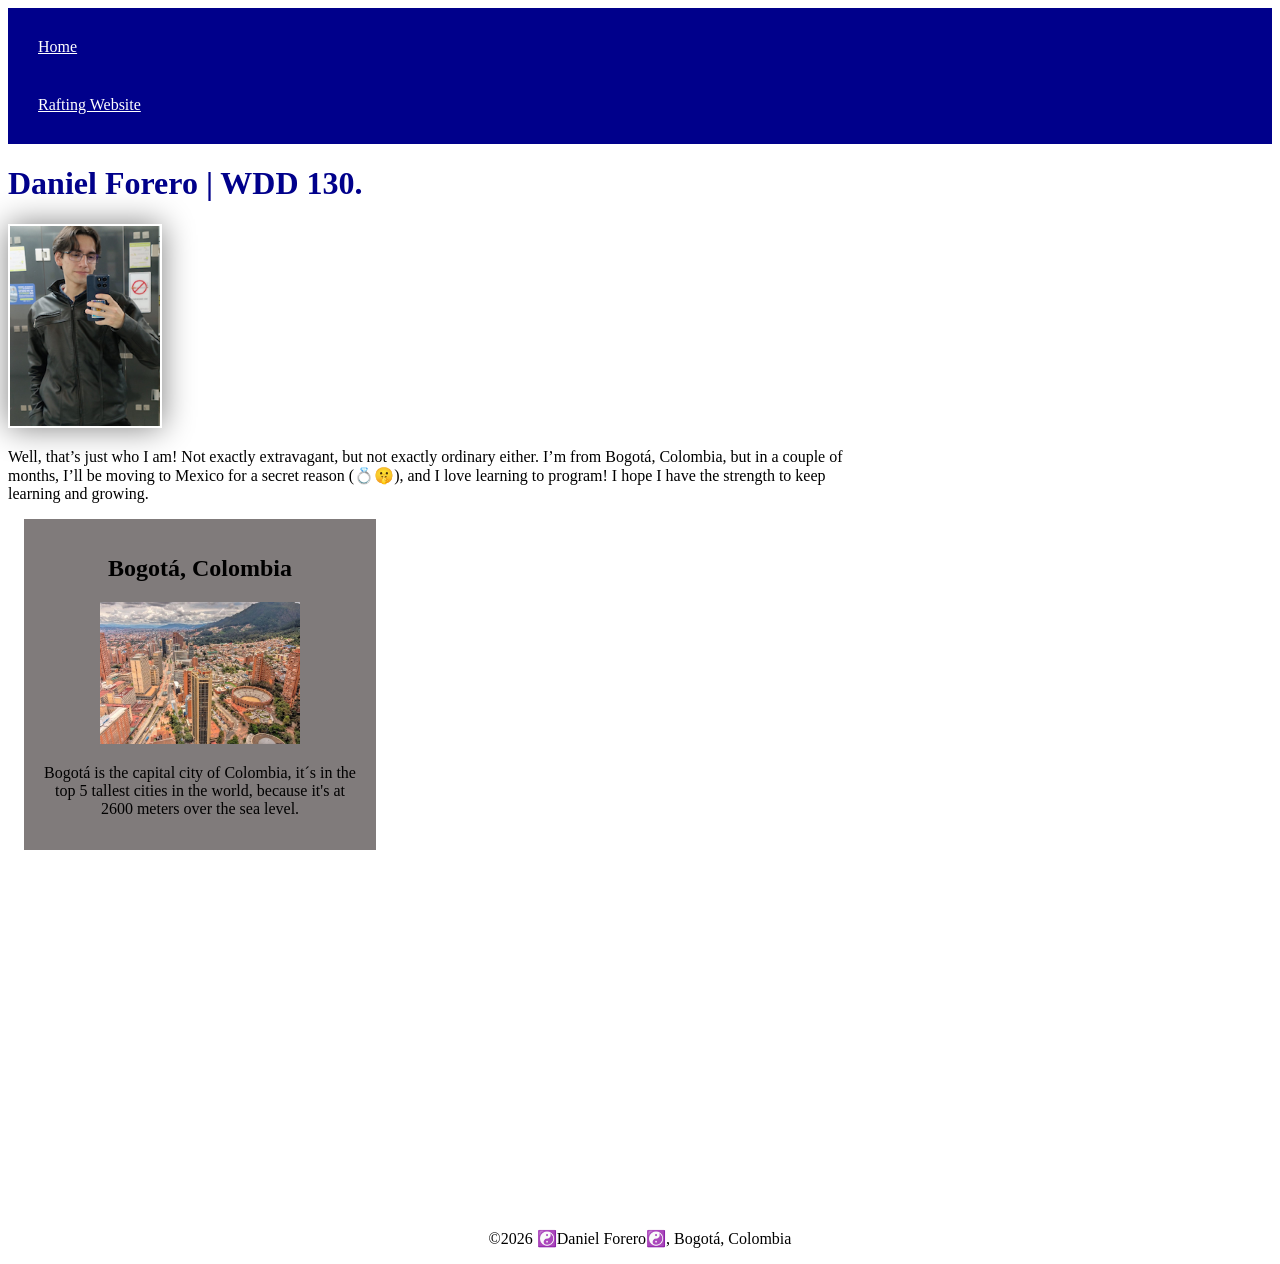
==== index.html @ 1e6fa465 "image correceted" ====
<!DOCTYPE html>
<html lang="en">

<head>
    <meta charset="UTF-8">
    <meta name="viewport" content="width=device-width, initial-scale=1.0">
    <link rel="stylesheet" href="styles/styles.css">
    <title> Daniel Forero | WDD 130 </title>
    <meta name="description"
      content="BYU, Daniel, Forero, my description, software development, My own page, This is me">
    <meta name="Daniel Forero" content="Daniel Forero">
</head>

<body>
    <header>
        <nav>
            <a href="#">Home</a>
            <a href="wwr/">Rafting Website</a>
        </nav>
    </header>
    <main>
        <h1>Daniel Forero | WDD 130.</h1>
        <img src="images/profile.jpg" alt="Daniel Forero">
        <p>Well, that’s just who I am! Not exactly extravagant, but not exactly ordinary either.

            I’m from Bogotá, Colombia, but in a couple of months, I’ll be moving to Mexico for a
            secret reason
            (💍🤫), and I love learning to program! I hope I have the strength to keep learning and
            growing.</p>

    </main>

    <aside>
        <h2>Bogotá, Colombia</h2>
        <img src="images/Bogota-Colombia.jpg" alt="Bogota, Colombia">
        <p>Bogotá is the capital city of Colombia, it´s in the top 5 tallest cities in the world,
            because it's at 2600 meters over the sea level.</p>

    </aside>
    <footer>
        <p>&copy;2026 ☯️Daniel Forero☯️, Bogotá, Colombia</p>
    </footer>


</body>

</html>
---- styles/styles.css ----
nav {
    background-color: darkblue;
    padding: 10px;
}

nav a {
    color: white;
    display: block;
    padding: 20px;
}

h1 {
    color: darkblue;
}

main img {
    width: 150px;
    height: auto;
    border: 1 solid black;
    padding: 2px;
    box-shadow: 0 0 30px gray;
}

main p {
    padding: 0px;
}

main {
    max-width: 840px;
}

aside {
    width: 20rem;
    margin: 1rem;
    border: 1px solid rgb(rgb(0, 0, 0)/100);
    padding: 1rem;
    background-color: #807b7b;
    text-align: center;
}

aside img {
    width: 200px;
    height: auto;
}

footer {
    margin-top: 30%;
    border-top: 200px, solid #000;
    text-align: center;
}
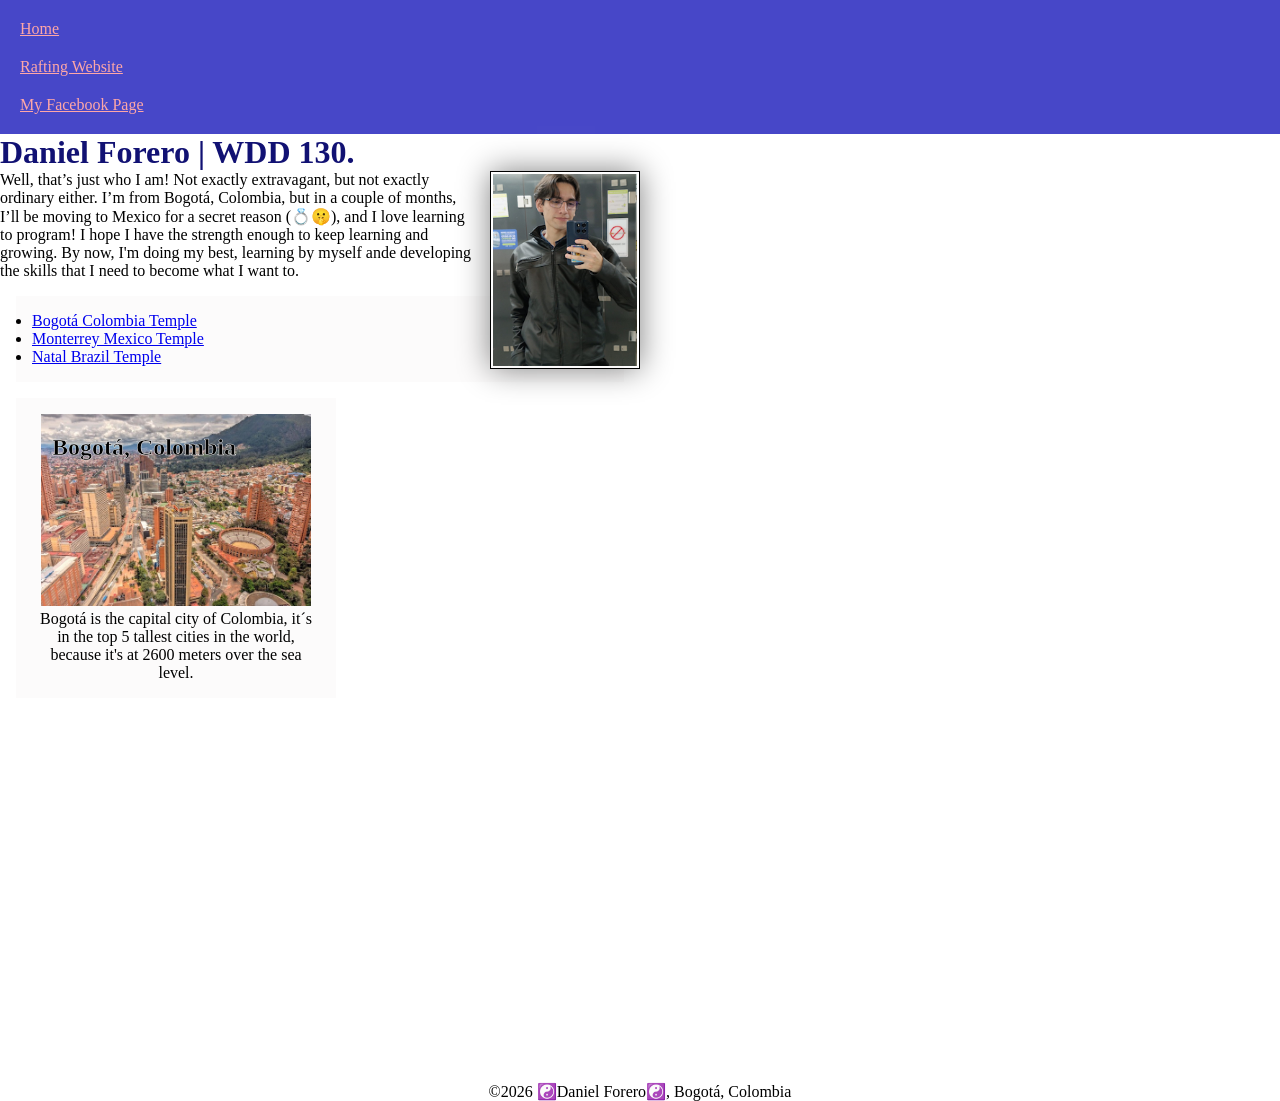
==== commit b8cad03c: "I added one more href, used the position absolute and edited some other styles" ====
--- a/index.html
+++ b/index.html
@@ -16,21 +16,36 @@
         <nav>
             <a href="#">Home</a>
             <a href="wwr/">Rafting Website</a>
+            <a href="https://www.facebook.com/?locale=es_LA" target="_blank">My Facebook Page</a>
         </nav>
     </header>
     <main>
         <h1>Daniel Forero | WDD 130.</h1>
-        <img src="images/profile.jpg" alt="Daniel Forero">
+        <img src="images/profile.jpg" alt="Daniel Forero" width="200">
         <p>Well, that’s just who I am! Not exactly extravagant, but not exactly ordinary either.
 
             I’m from Bogotá, Colombia, but in a couple of months, I’ll be moving to Mexico for a
             secret reason
-            (💍🤫), and I love learning to program! I hope I have the strength to keep learning and
-            growing.</p>
+            (💍🤫), and I love learning to program! I hope I have the strength enough to keep
+            learning and
+            growing.
+            By now, I'm doing my best, learning by myself ande developing the skills that I need to
+            become what I want to. </p>
+        <p></p>
+
+        <title>My favorite temples</title>
+        <ul class="box">
+            <li><a href="https://www.churchofjesuschrist.org/temples/details/bogota-colombia-temple?lang=spa"
+                  target="_blank" rel="noopener">Bogotá Colombia Temple</a></li>
+            <li><a href="https://www.churchofjesuschrist.org/temples/details/monterrey-mexico-temple?lang=spa"
+                  target="_blank" rel="noopener">Monterrey Mexico Temple</a></li>
+            <li><a href="https://churchofjesuschristtemples.org/natal-brazil-temple/"
+                  target="_blank" rel="noopener">Natal Brazil Temple</a></li>
+        </ul>
 
     </main>
 
-    <aside>
+    <aside class="box">
         <h2>Bogotá, Colombia</h2>
         <img src="images/Bogota-Colombia.jpg" alt="Bogota, Colombia">
         <p>Bogotá is the capital city of Colombia, it´s in the top 5 tallest cities in the world,
--- a/styles/styles.css
+++ b/styles/styles.css
@@ -1,45 +1,65 @@
+* {
+    margin: 0px;
+    padding: 0px;
+    box-sizing: border-box;
+}
+
 nav {
-    background-color: darkblue;
+    background-color: rgb(71, 71, 200);
     padding: 10px;
 }
 
 nav a {
-    color: white;
+    color: rgb(254, 167, 167);
     display: block;
-    padding: 20px;
+    padding: 10px;
 }
 
 h1 {
-    color: darkblue;
+    font-size-adjust: none;
+    color: rgb(17, 17, 115);
 }
 
 main img {
     width: 150px;
     height: auto;
-    border: 1 solid black;
+    border: 1px solid black;
     padding: 2px;
     box-shadow: 0 0 30px gray;
+    margin: 0 0 1rem 1rem;
+    float: right;
 }
 
 main p {
     padding: 0px;
+
 }
 
 main {
-    max-width: 840px;
+    max-width: 640px;
 }
 
 aside {
+
     width: 20rem;
-    margin: 1rem;
-    border: 1px solid rgb(rgb(0, 0, 0)/100);
-    padding: 1rem;
-    background-color: #807b7b;
     text-align: center;
+
+}
+
+aside h2 {
+    position: absolute;
+    margin-top: 20px;
+    margin-left: 20px;
+
+}
+
+h2 {
+    color: black;
+    -webkit-text-stroke: 0.5px #ffffff;
 }
 
 aside img {
-    width: 200px;
+    width: 270px;
     height: auto;
 }
 
@@ -47,4 +67,15 @@
     margin-top: 30%;
     border-top: 200px, solid #000;
     text-align: center;
+}
+
+/* Class Selectors */
+
+.box {
+    margin: 1rem;
+    border: 1px solid rgb(0, 0, 0 / 10%);
+    background-color: #fcfbfb;
+    padding: 1rem;
+    color: #000;
+
 }
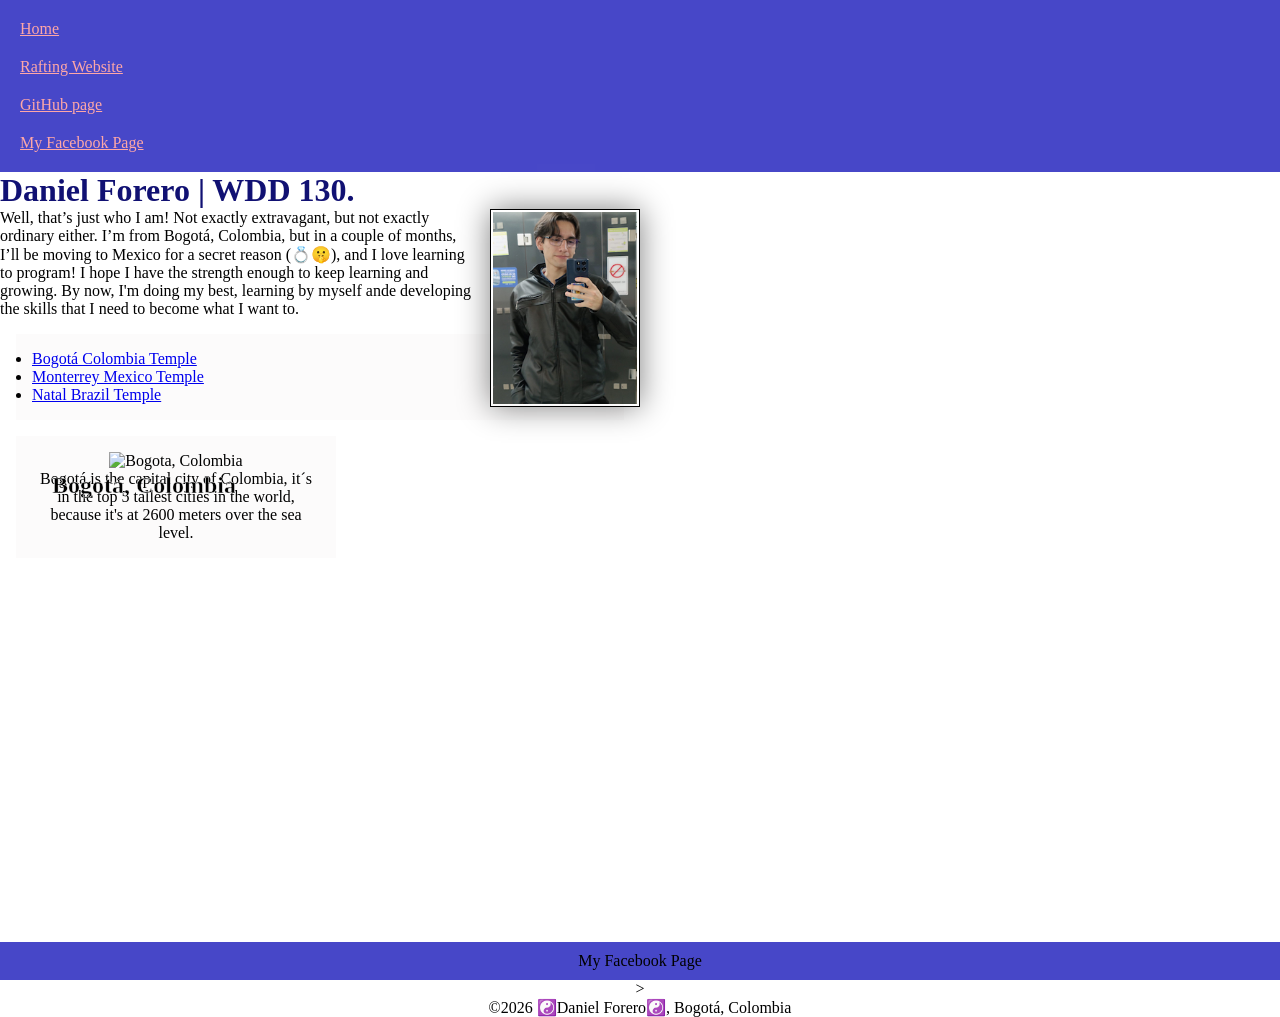
==== commit 09b1f333: "Image name corrected" ====
--- a/index.html
+++ b/index.html
@@ -16,6 +16,7 @@
         <nav>
             <a href="#">Home</a>
             <a href="wwr/">Rafting Website</a>
+            <a href="https://github.com/dmfg-10/wdd130" target="_blank">GitHub page</a>
             <a href="https://www.facebook.com/?locale=es_LA" target="_blank">My Facebook Page</a>
         </nav>
     </header>
@@ -47,12 +48,14 @@
 
     <aside class="box">
         <h2>Bogotá, Colombia</h2>
-        <img src="images/Bogota-Colombia.jpg" alt="Bogota, Colombia">
+        <img src="images/bogota-colombia.jpg" alt="Bogota, Colombia">
         <p>Bogotá is the capital city of Colombia, it´s in the top 5 tallest cities in the world,
             because it's at 2600 meters over the sea level.</p>
 
     </aside>
     <footer>
+        <nav href="https://www.facebook.com/?locale=es_LA" target="_blank">My Facebook Page</a>
+        </nav>></nav>
         <p>&copy;2026 ☯️Daniel Forero☯️, Bogotá, Colombia</p>
     </footer>
 
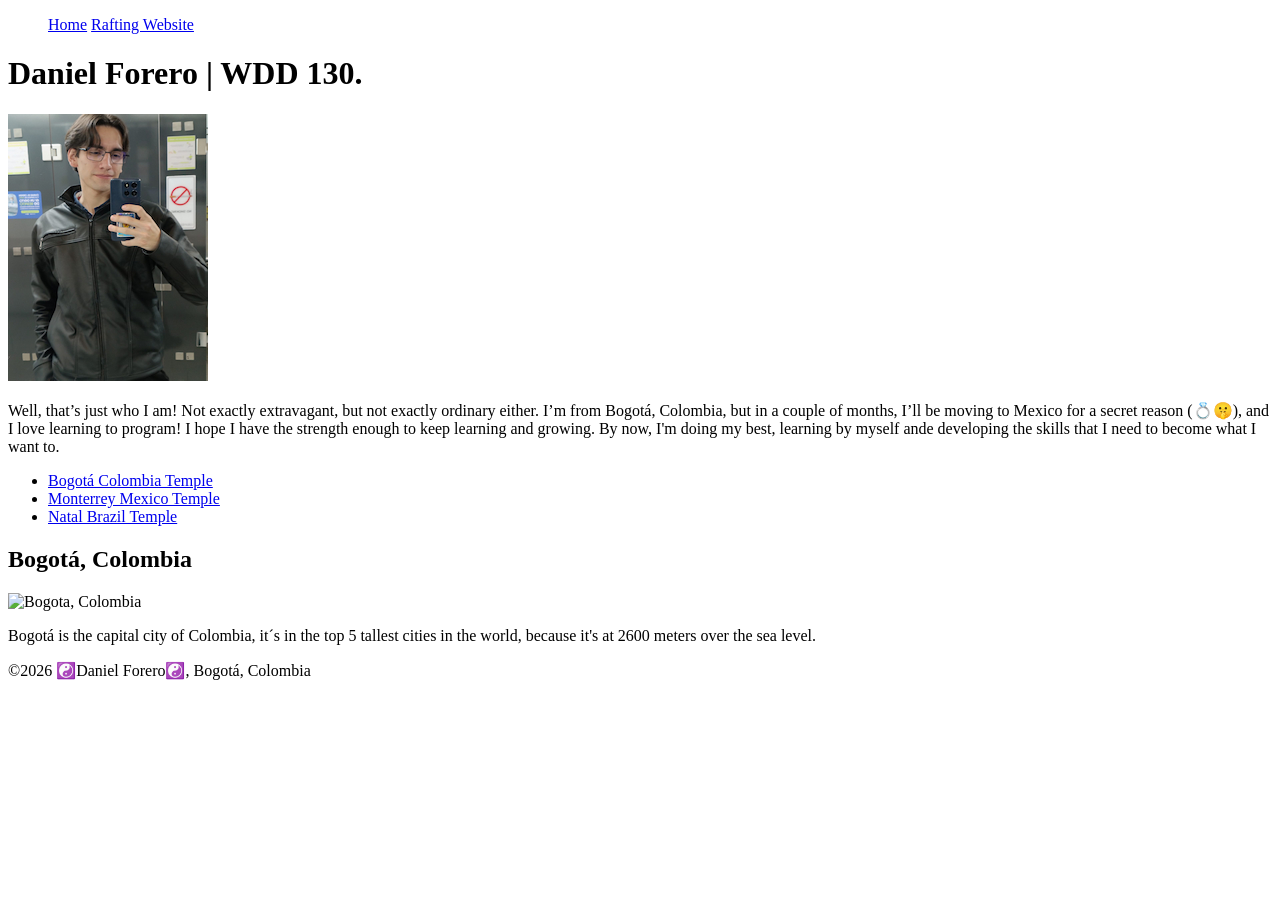
==== commit 11dc5a68: "I started all again" ====
--- a/index.html
+++ b/index.html
@@ -4,20 +4,16 @@
 <head>
     <meta charset="UTF-8">
     <meta name="viewport" content="width=device-width, initial-scale=1.0">
-    <link rel="stylesheet" href="styles/styles.css">
-    <title> Daniel Forero | WDD 130 </title>
-    <meta name="description"
-      content="BYU, Daniel, Forero, my description, software development, My own page, This is me">
-    <meta name="Daniel Forero" content="Daniel Forero">
+    <title>Daniel Forero | WDD 130</title>
 </head>
 
 <body>
     <header>
         <nav>
-            <a href="#">Home</a>
-            <a href="wwr/">Rafting Website</a>
-            <a href="https://github.com/dmfg-10/wdd130" target="_blank">GitHub page</a>
-            <a href="https://www.facebook.com/?locale=es_LA" target="_blank">My Facebook Page</a>
+            <ul>
+                <a href="#">Home</a>
+                <a href="wwr/">Rafting Website</a>
+            </ul>
         </nav>
     </header>
     <main>
@@ -54,8 +50,7 @@
 
     </aside>
     <footer>
-        <nav href="https://www.facebook.com/?locale=es_LA" target="_blank">My Facebook Page</a>
-        </nav>></nav>
+
         <p>&copy;2026 ☯️Daniel Forero☯️, Bogotá, Colombia</p>
     </footer>
 
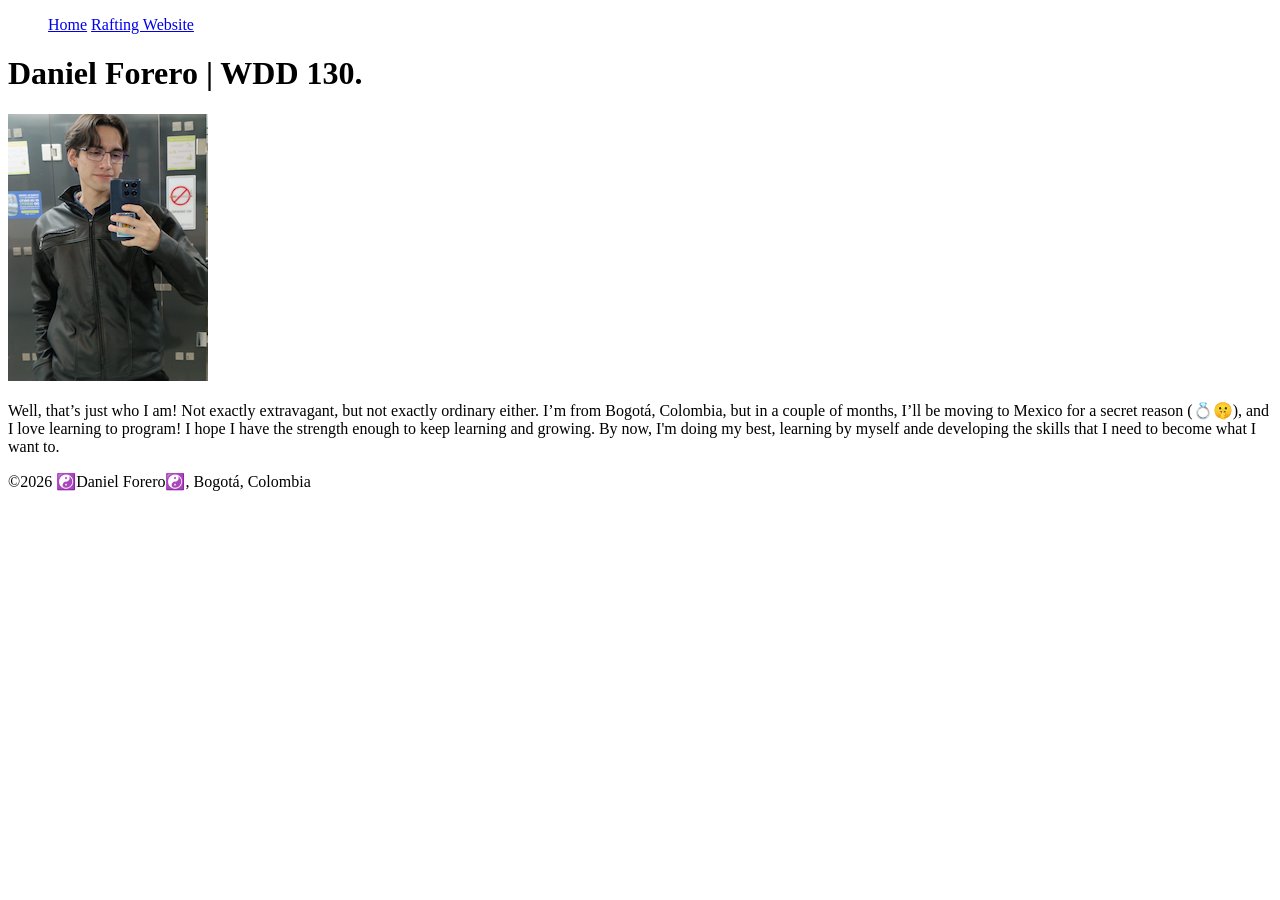
==== commit 7602ff9e: "Some errors corrected" ====
--- a/index.html
+++ b/index.html
@@ -28,27 +28,11 @@
             growing.
             By now, I'm doing my best, learning by myself ande developing the skills that I need to
             become what I want to. </p>
-        <p></p>
 
-        <title>My favorite temples</title>
-        <ul class="box">
-            <li><a href="https://www.churchofjesuschrist.org/temples/details/bogota-colombia-temple?lang=spa"
-                  target="_blank" rel="noopener">Bogotá Colombia Temple</a></li>
-            <li><a href="https://www.churchofjesuschrist.org/temples/details/monterrey-mexico-temple?lang=spa"
-                  target="_blank" rel="noopener">Monterrey Mexico Temple</a></li>
-            <li><a href="https://churchofjesuschristtemples.org/natal-brazil-temple/"
-                  target="_blank" rel="noopener">Natal Brazil Temple</a></li>
-        </ul>
 
     </main>
 
-    <aside class="box">
-        <h2>Bogotá, Colombia</h2>
-        <img src="images/bogota-colombia.jpg" alt="Bogota, Colombia">
-        <p>Bogotá is the capital city of Colombia, it´s in the top 5 tallest cities in the world,
-            because it's at 2600 meters over the sea level.</p>
 
-    </aside>
     <footer>
 
         <p>&copy;2026 ☯️Daniel Forero☯️, Bogotá, Colombia</p>
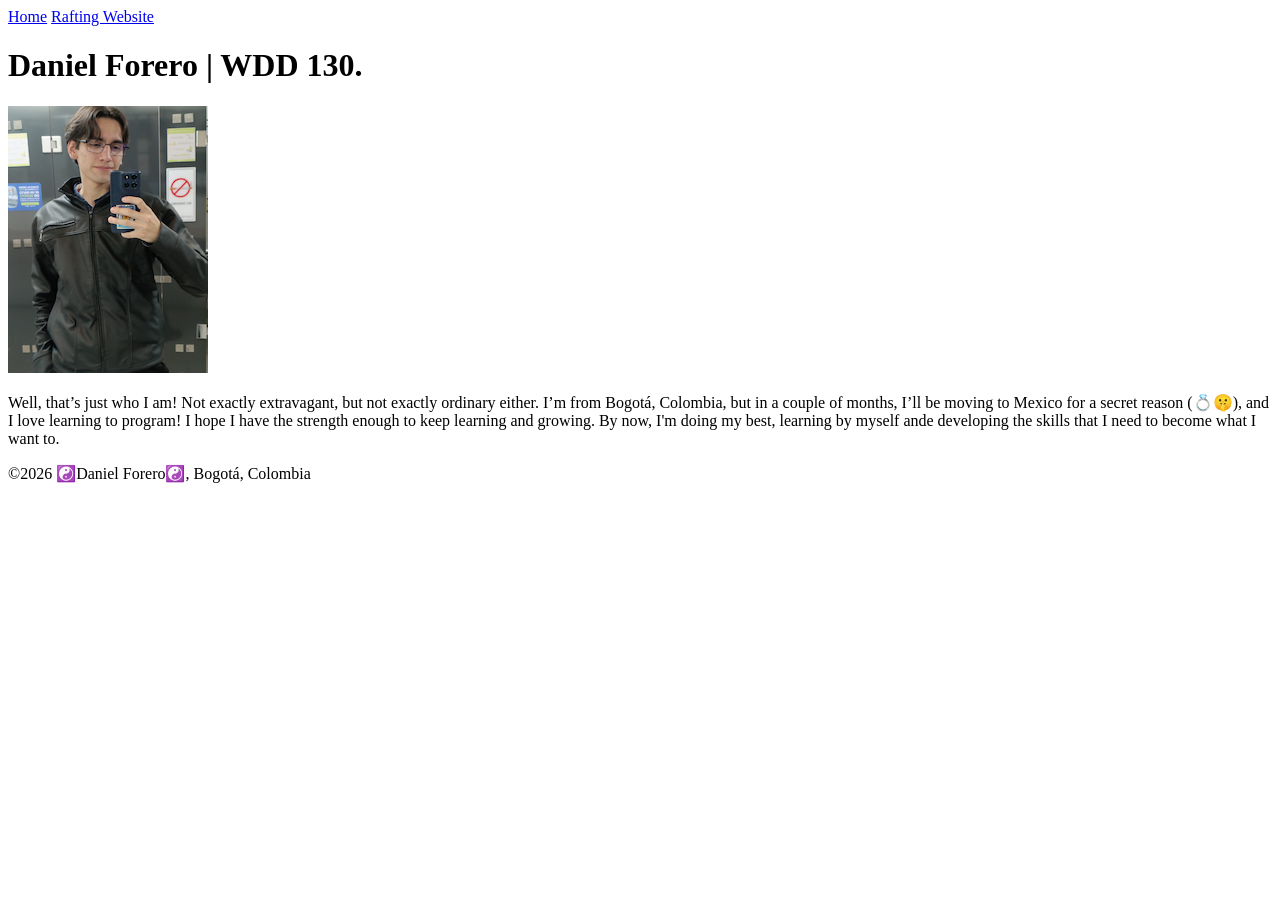
==== commit 937eaced: "UL Corrected" ====
--- a/index.html
+++ b/index.html
@@ -10,10 +10,10 @@
 <body>
     <header>
         <nav>
-            <ul>
-                <a href="#">Home</a>
-                <a href="wwr/">Rafting Website</a>
-            </ul>
+
+            <a href="#">Home</a>
+            <a href="wwr/">Rafting Website</a>
+
         </nav>
     </header>
     <main>
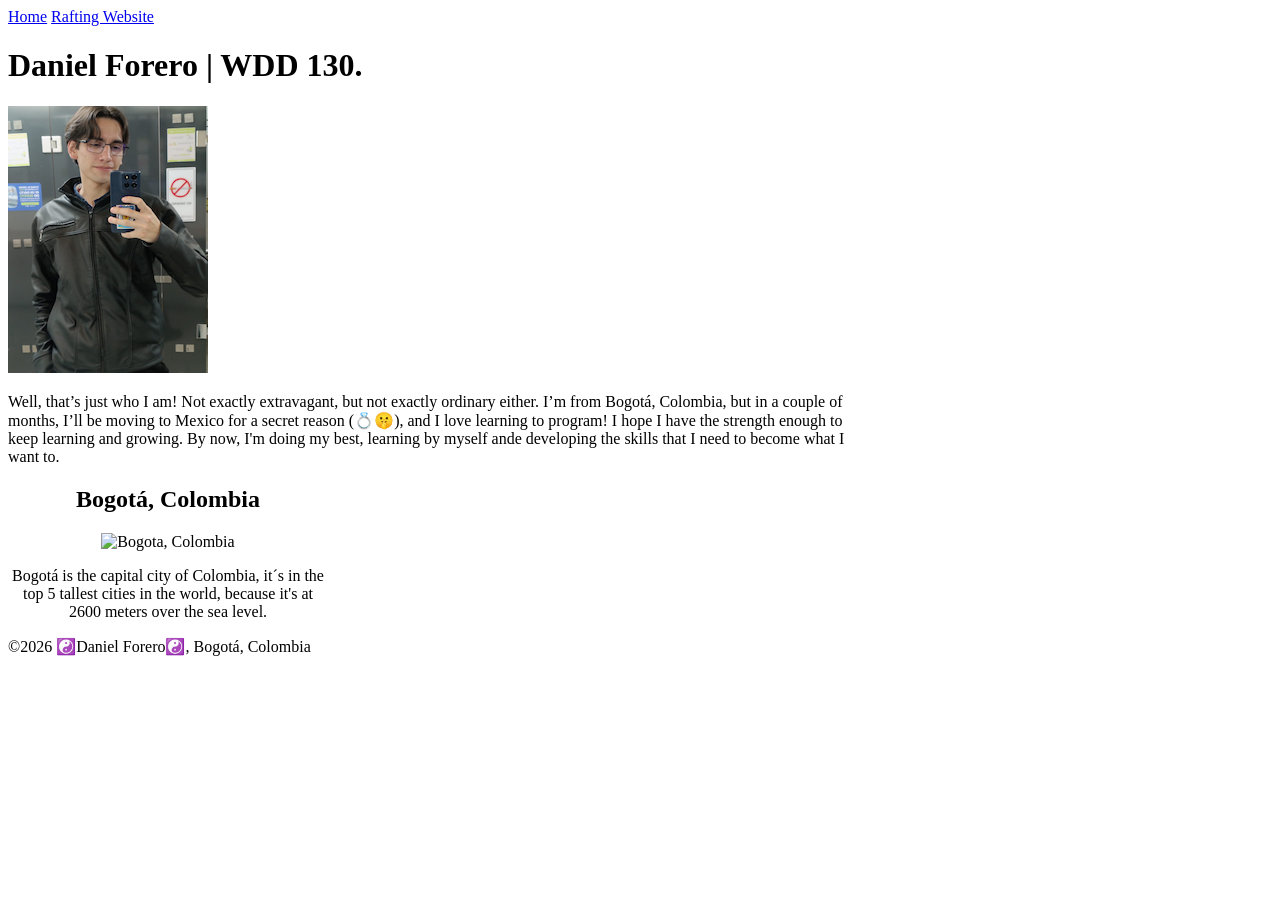
==== commit 32161b1a: "CSS edited and an aside part added" ====
--- a/index.html
+++ b/index.html
@@ -4,7 +4,11 @@
 <head>
     <meta charset="UTF-8">
     <meta name="viewport" content="width=device-width, initial-scale=1.0">
+    <link rel="stylesheet" href="styles/styles.css">
     <title>Daniel Forero | WDD 130</title>
+    <meta name="description"
+      content="BYU, Daniel, Forero, my description, software development, My own page, This is me">
+    <meta name="author" content="Daniel Forero">
 </head>
 
 <body>
@@ -31,6 +35,13 @@
 
 
     </main>
+    <aside>
+        <h2>Bogotá, Colombia</h2>
+        <img src="images/bogota-colombia.jpg" alt="Bogota, Colombia">
+        <p>Bogotá is the capital city of Colombia, it´s in the top 5 tallest cities in the world,
+            because it's at 2600 meters over the sea level.</p>
+
+    </aside>
 
 
     <footer>
--- a/styles/styles.css
+++ b/styles/styles.css
@@ -0,0 +1,10 @@
+main {
+    max-width: 840px;
+}
+
+aside {
+
+    width: 20rem;
+    text-align: center;
+
+}
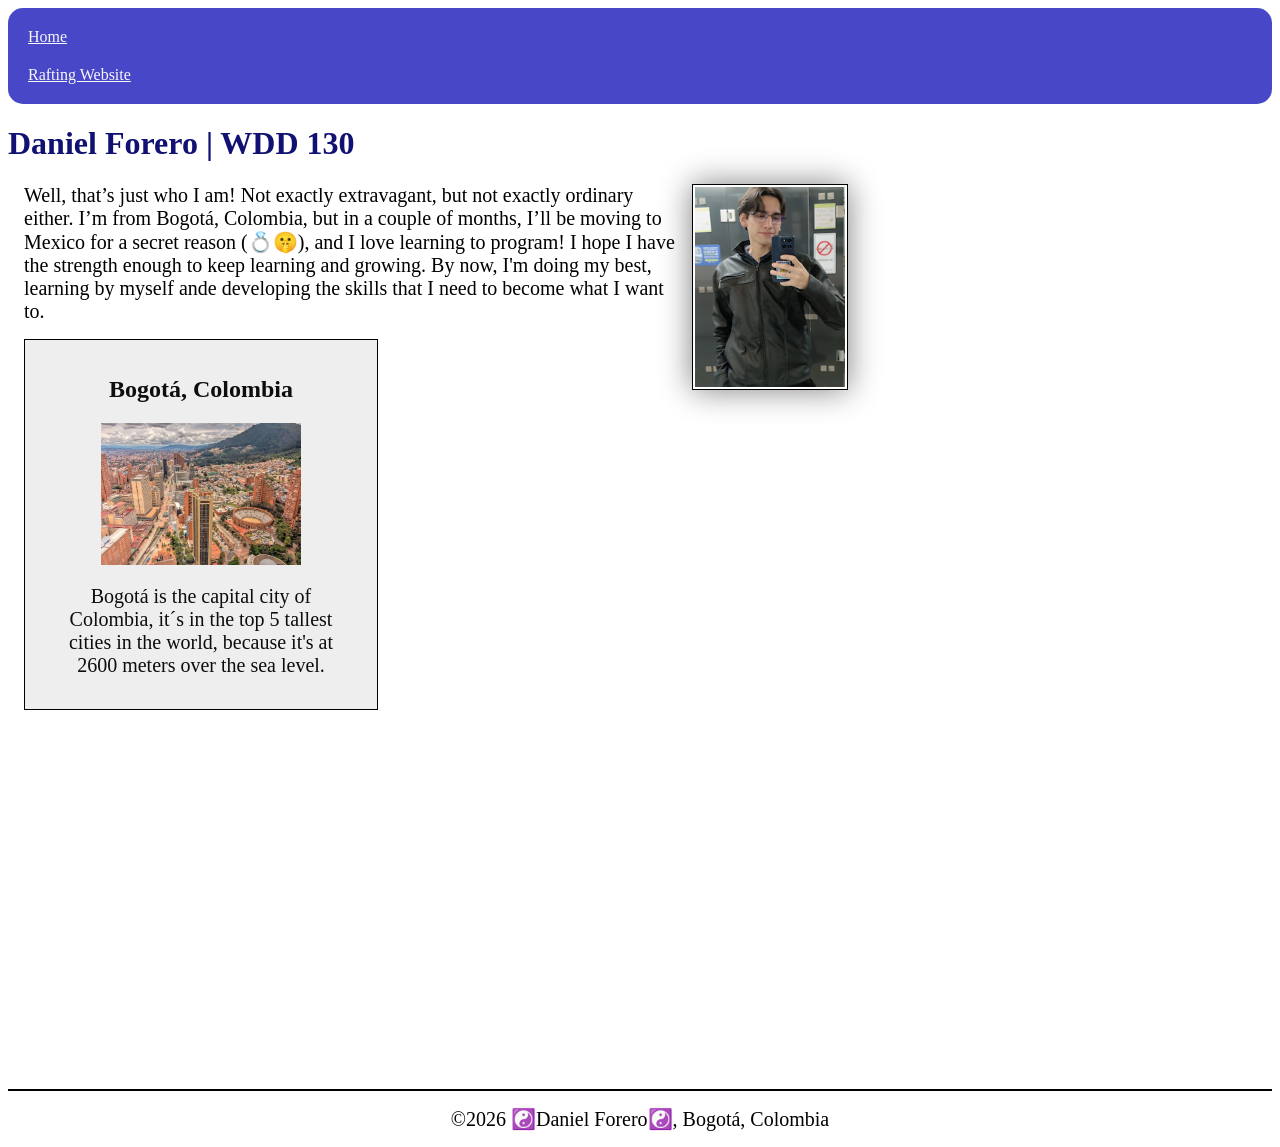
==== commit 413c424a: "Image name corrected adn errors in css" ====
--- a/index.html
+++ b/index.html
@@ -21,7 +21,7 @@
         </nav>
     </header>
     <main>
-        <h1>Daniel Forero | WDD 130.</h1>
+        <h1>Daniel Forero | WDD 130</h1>
         <img src="images/profile.jpg" alt="Daniel Forero" width="200">
         <p>Well, that’s just who I am! Not exactly extravagant, but not exactly ordinary either.
 
@@ -37,7 +37,7 @@
     </main>
     <aside>
         <h2>Bogotá, Colombia</h2>
-        <img src="images/bogota-colombia.jpg" alt="Bogota, Colombia">
+        <img src="images/bogota.jpg" alt="Bogota, Colombia">
         <p>Bogotá is the capital city of Colombia, it´s in the top 5 tallest cities in the world,
             because it's at 2600 meters over the sea level.</p>
 
--- a/styles/styles.css
+++ b/styles/styles.css
@@ -5,6 +5,55 @@
 aside {
 
     width: 20rem;
+    margin: 1rem;
+    border: 1px solid black;
+    padding: 1rem;
+    background-color: #eee;
+    color: #0d0d0d;
     text-align: center;
 
+}
+
+aside img {
+    width: 200px;
+    height: auto;
+}
+
+h1 {
+    font-size-adjust: none;
+    color: rgb(17, 17, 115);
+}
+
+nav {
+    background-color: rgb(71, 71, 200);
+    padding: 10px;
+    border-radius: 15PX;
+}
+
+nav a {
+    color: rgb(248, 247, 247);
+    display: block;
+    padding: 10px;
+}
+
+main img {
+    width: 150px;
+    height: auto;
+    border: 1px solid black;
+    padding: 2px;
+    box-shadow: 0 0 30px gray;
+    margin: 0 0 1rem 1rem;
+    float: right;
+}
+
+p {
+    padding: 0px;
+    margin: 1rem;
+    font-size: 20px;
+}
+
+footer {
+    margin-top: 30%;
+    border-top: 2px solid #000;
+    text-align: center;
 }
